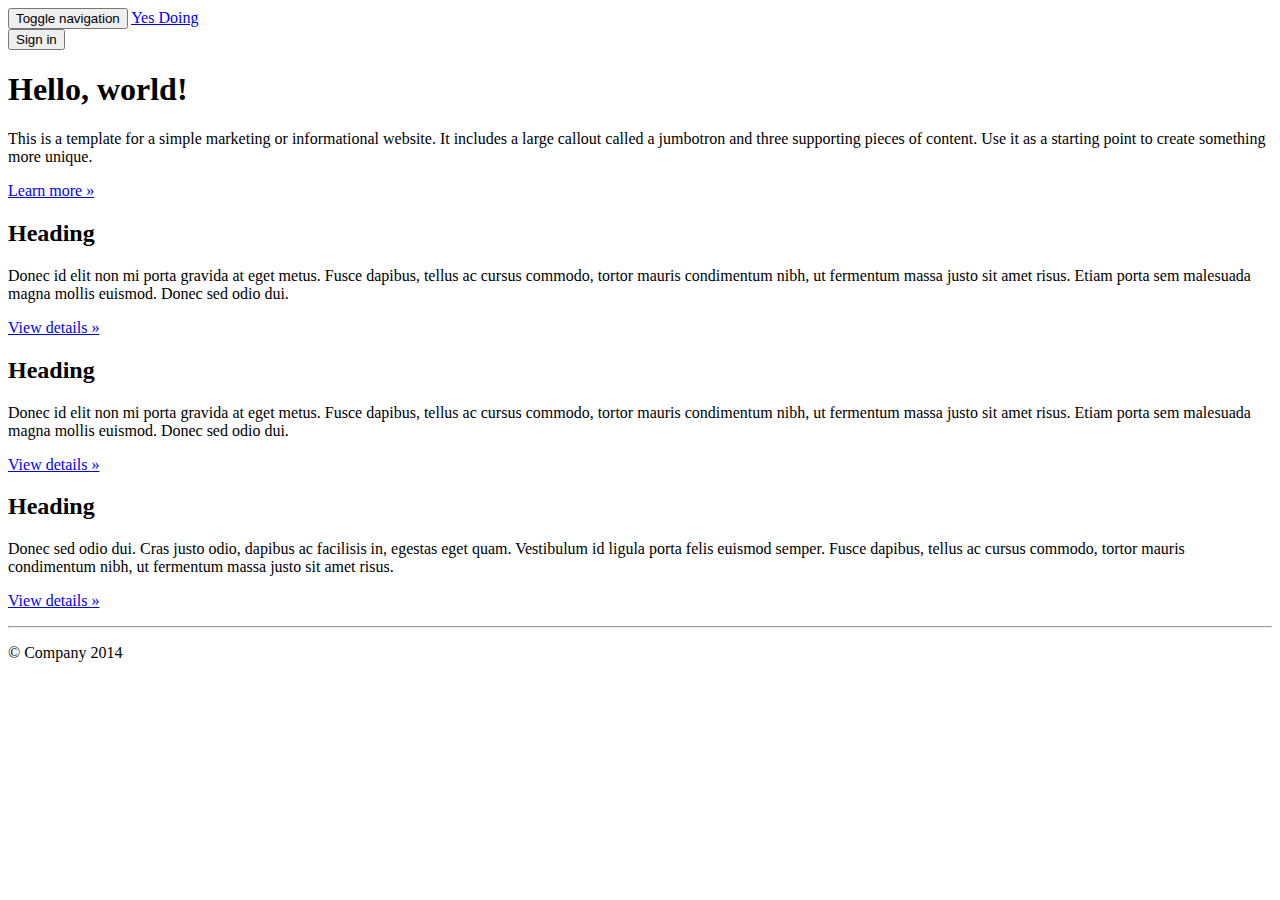
==== target/classes/templates/index.html @ 6ba793e0 "웹프로젝트 초기세팅" ====
<!DOCTYPE html>
<html>
  <head>
    <meta charset="utf-8">
    <meta http-equiv="X-UA-Compatible" content="IE=edge">
    <meta name="viewport" content="width=device-width, initial-scale=1">
    <!-- The above 3 meta tags *must* come first in the head; any other head content must come *after* these tags -->
    <meta name="description" content="">
    <meta name="author" content="">
    <link rel="icon" href="../../favicon.ico">

    <title>Yes! Doing</title>

    <!-- Bootstrap core CSS -->
    <link href="/webjars/bootstrap/3.3.7-1/css/bootstrap.min.css" rel="stylesheet">

  </head>

  <body>

    <nav class="navbar navbar-inverse navbar-fixed-top">
      <div class="container">
        <div class="navbar-header">
          <button type="button" class="navbar-toggle collapsed" data-toggle="collapse" data-target="#navbar" aria-expanded="false" aria-controls="navbar">
            <span class="sr-only">Toggle navigation</span>
            <span class="icon-bar"></span>
            <span class="icon-bar"></span>
            <span class="icon-bar"></span>
          </button>
          <a class="navbar-brand" href="/">Yes Doing</a>
        </div>
        <div id="navbar" class="navbar-collapse collapse">
          <div class="navbar-form navbar-right">
            <button type="submit" class="btn btn-success">Sign in</button>
          </div>
        </div><!--/.navbar-collapse -->
      </div>
    </nav>

    <!-- Main jumbotron for a primary marketing message or call to action -->
    <div class="jumbotron">
      <div class="container">
        <h1>Hello, world!</h1>
        <p>This is a template for a simple marketing or informational website. It includes a large callout called a jumbotron and three supporting pieces of content. Use it as a starting point to create something more unique.</p>
        <p><a class="btn btn-primary btn-lg" href="#" role="button">Learn more &raquo;</a></p>
      </div>
    </div>

    <div class="container">
      <!-- Example row of columns -->
      <div class="row">
        <div class="col-md-4">
          <h2>Heading</h2>
          <p>Donec id elit non mi porta gravida at eget metus. Fusce dapibus, tellus ac cursus commodo, tortor mauris condimentum nibh, ut fermentum massa justo sit amet risus. Etiam porta sem malesuada magna mollis euismod. Donec sed odio dui. </p>
          <p><a class="btn btn-default" href="#" role="button">View details &raquo;</a></p>
        </div>
        <div class="col-md-4">
          <h2>Heading</h2>
          <p>Donec id elit non mi porta gravida at eget metus. Fusce dapibus, tellus ac cursus commodo, tortor mauris condimentum nibh, ut fermentum massa justo sit amet risus. Etiam porta sem malesuada magna mollis euismod. Donec sed odio dui. </p>
          <p><a class="btn btn-default" href="#" role="button">View details &raquo;</a></p>
       </div>
        <div class="col-md-4">
          <h2>Heading</h2>
          <p>Donec sed odio dui. Cras justo odio, dapibus ac facilisis in, egestas eget quam. Vestibulum id ligula porta felis euismod semper. Fusce dapibus, tellus ac cursus commodo, tortor mauris condimentum nibh, ut fermentum massa justo sit amet risus.</p>
          <p><a class="btn btn-default" href="#" role="button">View details &raquo;</a></p>
        </div>
      </div>

      <hr>

      <footer>
        <p>&copy; Company 2014</p>
      </footer>
    </div> <!-- /container -->


    <!-- Bootstrap core JavaScript
    ================================================== -->
    <!-- Placed at the end of the document so the pages load faster -->
    <script src="https://ajax.googleapis.com/ajax/libs/jquery/1.11.2/jquery.min.js"></script>
    <script src="/webjars/bootstrap/3.3.7-1/js/bootstrap.min.js"></script>
  </body>
</html>
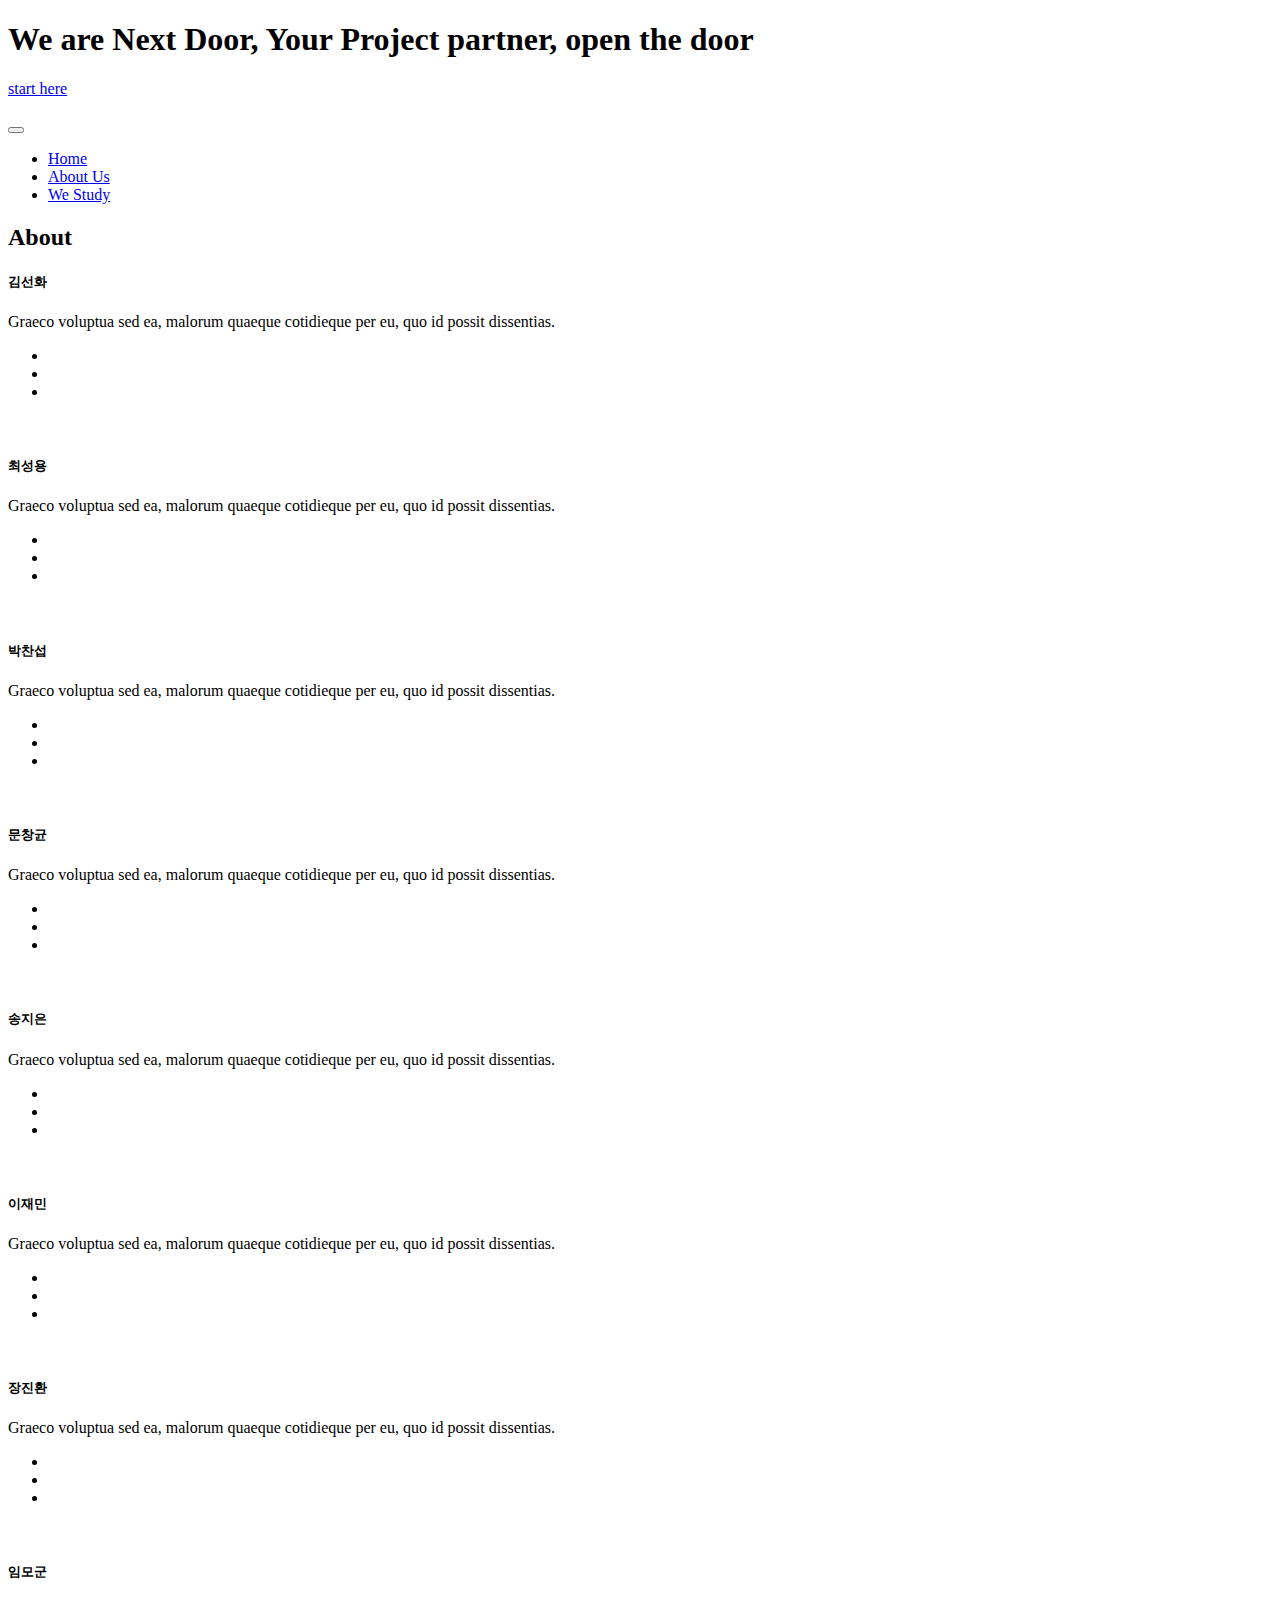
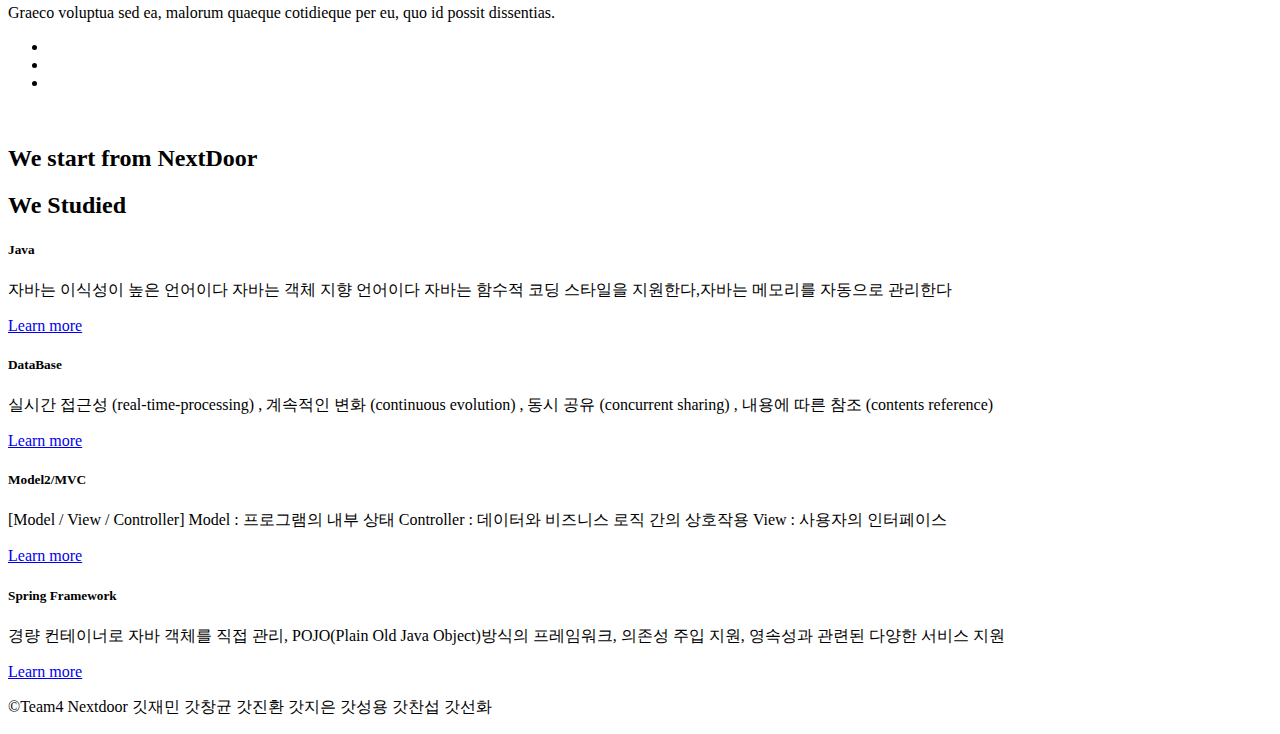
==== commit b206429f: "회원가입 구현" ====
--- a/target/classes/templates/index.html
+++ b/target/classes/templates/index.html
@@ -1,83 +1,416 @@
 <!DOCTYPE html>
 <html>
-  <head>
+
+<head>
     <meta charset="utf-8">
-    <meta http-equiv="X-UA-Compatible" content="IE=edge">
-    <meta name="viewport" content="width=device-width, initial-scale=1">
-    <!-- The above 3 meta tags *must* come first in the head; any other head content must come *after* these tags -->
+    <meta name="viewport" content="width=device-width, initial-scale=1.0">
     <meta name="description" content="">
     <meta name="author" content="">
-    <link rel="icon" href="../../favicon.ico">
-
-    <title>Yes! Doing</title>
-
-    <!-- Bootstrap core CSS -->
-    <link href="/webjars/bootstrap/3.3.7-1/css/bootstrap.min.css" rel="stylesheet">
-
-  </head>
-
-  <body>
-
-    <nav class="navbar navbar-inverse navbar-fixed-top">
-      <div class="container">
-        <div class="navbar-header">
-          <button type="button" class="navbar-toggle collapsed" data-toggle="collapse" data-target="#navbar" aria-expanded="false" aria-controls="navbar">
-            <span class="sr-only">Toggle navigation</span>
-            <span class="icon-bar"></span>
-            <span class="icon-bar"></span>
-            <span class="icon-bar"></span>
-          </button>
-          <a class="navbar-brand" href="/">Yes Doing</a>
+
+    <title>Next Door</title>
+	
+    <!-- css -->
+    <link href="/index/css/bootstrap.min.css" rel="stylesheet" type="text/css">
+    <link href="/index/font-awesome/css/font-awesome.min.css" rel="stylesheet" type="text/css" />
+	<link href="/index/css/nivo-lightbox.css" rel="stylesheet" />
+	<link href="/index/css/nivo-lightbox-theme/default/default.css" rel="stylesheet" type="text/css" />
+	<link href="/index/css/owl.carousel.css" rel="stylesheet" media="screen" />
+    <link href="/index/css/owl.theme.css" rel="stylesheet" media="screen" />
+	<link href="/index/css/flexslider.css" rel="stylesheet" />
+	<link href="/index/css/animate.css" rel="stylesheet" />
+    <link href="/index/css/style.css" rel="stylesheet">
+	<link href="/index/color/default.css" rel="stylesheet">
+    
+</head>
+
+<body id="page-top" data-spy="scroll" data-target=".navbar-custom">
+
+    <!-- page loader -->
+    <div id="page-loader">
+      <div class="loader">
+        <div class="spinner">
+          <div class="spinner-container con1">
+            <div class="circle1"></div>
+            <div class="circle2"></div>
+            <div class="circle3"></div>
+            <div class="circle4"></div>
+          </div>
+          <div class="spinner-container con2">
+            <div class="circle1"></div>
+            <div class="circle2"></div>
+            <div class="circle3"></div>
+            <div class="circle4"></div>
+          </div>
+          <div class="spinner-container con3">
+            <div class="circle1"></div>
+            <div class="circle2"></div>
+            <div class="circle3"></div>
+            <div class="circle4"></div>
+          </div>
         </div>
-        <div id="navbar" class="navbar-collapse collapse">
-          <div class="navbar-form navbar-right">
-            <button type="submit" class="btn btn-success">Sign in</button>
-          </div>
-        </div><!--/.navbar-collapse -->
-      </div>
-    </nav>
-
-    <!-- Main jumbotron for a primary marketing message or call to action -->
-    <div class="jumbotron">
-      <div class="container">
-        <h1>Hello, world!</h1>
-        <p>This is a template for a simple marketing or informational website. It includes a large callout called a jumbotron and three supporting pieces of content. Use it as a starting point to create something more unique.</p>
-        <p><a class="btn btn-primary btn-lg" href="#" role="button">Learn more &raquo;</a></p>
       </div>
     </div>
-
-    <div class="container">
-      <!-- Example row of columns -->
-      <div class="row">
-        <div class="col-md-4">
-          <h2>Heading</h2>
-          <p>Donec id elit non mi porta gravida at eget metus. Fusce dapibus, tellus ac cursus commodo, tortor mauris condimentum nibh, ut fermentum massa justo sit amet risus. Etiam porta sem malesuada magna mollis euismod. Donec sed odio dui. </p>
-          <p><a class="btn btn-default" href="#" role="button">View details &raquo;</a></p>
-        </div>
-        <div class="col-md-4">
-          <h2>Heading</h2>
-          <p>Donec id elit non mi porta gravida at eget metus. Fusce dapibus, tellus ac cursus commodo, tortor mauris condimentum nibh, ut fermentum massa justo sit amet risus. Etiam porta sem malesuada magna mollis euismod. Donec sed odio dui. </p>
-          <p><a class="btn btn-default" href="#" role="button">View details &raquo;</a></p>
-       </div>
-        <div class="col-md-4">
-          <h2>Heading</h2>
-          <p>Donec sed odio dui. Cras justo odio, dapibus ac facilisis in, egestas eget quam. Vestibulum id ligula porta felis euismod semper. Fusce dapibus, tellus ac cursus commodo, tortor mauris condimentum nibh, ut fermentum massa justo sit amet risus.</p>
-          <p><a class="btn btn-default" href="#" role="button">View details &raquo;</a></p>
-        </div>
-      </div>
-
-      <hr>
-
-      <footer>
-        <p>&copy; Company 2014</p>
-      </footer>
-    </div> <!-- /container -->
-
-
-    <!-- Bootstrap core JavaScript
-    ================================================== -->
-    <!-- Placed at the end of the document so the pages load faster -->
-    <script src="https://ajax.googleapis.com/ajax/libs/jquery/1.11.2/jquery.min.js"></script>
-    <script src="/webjars/bootstrap/3.3.7-1/js/bootstrap.min.js"></script>
-  </body>
-</html>+    <!-- /page loader -->
+
+	<!-- Section: home video -->
+    <section id="intro" class="home-video text-light">
+		<div class="home-video-wrapper">
+
+		<div class="homevideo-container">
+           <div id="P1" class="bg-player" style="display:block; margin: auto; background: rgba(0,0,0,0.5)" data-property="{videoURL:'https://www.youtube.com/watch?v=mroiVdC7H10',containment:'.homevideo-container', quality: 'hd720', showControls: false, autoPlay:true, mute:true, startAt:0, opacity:1}"></div>
+		</div>
+		<div class="overlay">
+			<div class="text-center video-caption">
+				<div class="wow bounceInDown" data-wow-offset="0" data-wow-delay="0.8s">
+					<h1 class="big-heading font-light"><span id="js-rotating">We are Next Door, Your Project partner, open the door </span></h1>
+				</div>
+				<div class="wow bounceInUp" data-wow-offset="0" data-wow-delay="1s">
+					<div class="margintop-30">
+						<a href="/login" class="btn btn-skin" id="btn-scroll">start here</a>
+					</div>
+				</div>
+			</div>
+		</div>
+		</div>
+    </section>
+	<!-- /Section: intro -->
+	
+	
+    <!-- Navigation -->
+    <div id="navigation">
+        <nav class="navbar navbar-custom" role="navigation">
+                              <div class="container">
+                                    <div class="row">
+                                          <div class="col-md-2 mob-logo">
+                                                <div class="row">
+                                                      <div class="site-logo">
+                                                            <a href="index.htm"><img src="/index/img/logo-dark.png" alt="" /></a>
+                                                      </div>
+                                                </div>
+                                          </div>
+                                          
+
+                                          <div class="col-md-10 mob-menu">
+                                                <div class="row">
+                                                      <!-- Brand and toggle get grouped for better mobile display -->
+                                          <div class="navbar-header">
+                                                <button type="button" class="navbar-toggle" data-toggle="collapse" data-target="#menu">
+                                                <i class="fa fa-bars"></i>
+                                                </button>
+                                          </div>
+                                                      <!-- Collect the nav links, forms, and other content for toggling -->
+                                                      <div class="collapse navbar-collapse" id="menu">
+                                                            <ul class="nav navbar-nav navbar-right">
+                                                                  <li class="active"><a href="#intro">Home</a></li>
+                                                                  <li><a href="#about">About Us</a></li>
+																  <li><a href="#service">We Study</a></li>
+                                                            </ul>
+                                                      </div>
+                                                      <!-- /.Navbar-collapse -->
+                                                </div>
+                                          </div>
+                                    </div>
+                              </div>
+                              <!-- /.container -->
+                        </nav>
+    </div> 
+    <!-- /Navigation -->  
+
+	<!-- Section: about -->
+    <section id="about" class="home-section color-dark bg-white">
+		<div class="container marginbot-50">
+			<div class="row">
+				<div class="col-lg-8 col-lg-offset-2">
+					<div class="wow flipInY" data-wow-offset="0" data-wow-delay="0.4s">
+					<div class="section-heading text-center">
+					<h2 class="h-bold">About</h2>
+					<div class="divider-header"></div>
+					<p></p>
+					</div>
+					</div>
+				</div>
+			</div>
+
+		</div>
+		
+		<div class="text-center">
+		<div class="container">
+
+		
+        <div class="row">
+            <div class="col-xs-6 col-sm-3 col-md-3">				
+				<div class="team-wrapper-big wow bounceInUp" data-wow-delay="0.2s">
+                        <div class="team-wrapper-overlay">
+                          <h5>김선화</h5>
+                          <p>Graeco voluptua sed ea, malorum quaeque cotidieque per eu, quo id possit dissentias.</p>
+                          <div class="social-icons">
+								<ul class="team-social">
+									<li class="social-facebook"><a href="#"><i class="fa fa-facebook"></i></a></li>
+									<li class="social-twitter"><a href="#"><i class="fa fa-twitter"></i></a></li>
+									<li class="social-google"><a href="#"><i class="fa fa-google-plus"></i></a></li>
+								</ul>
+                          </div>
+                        </div>
+                        <img src="/index/img/team/1.jpg" alt="" />
+                </div>
+            </div>
+			
+			<div class="col-xs-6 col-sm-3 col-md-3">
+				<div class="team-wrapper-big wow bounceInUp" data-wow-delay="0.5s">
+                        <div class="team-wrapper-overlay">
+                          <h5>최성용</h5>
+                          <p>Graeco voluptua sed ea, malorum quaeque cotidieque per eu, quo id possit dissentias.</p>
+                          <div class="social-icons">
+								<ul class="team-social">
+									<li class="social-facebook"><a href="#"><i class="fa fa-facebook"></i></a></li>
+									<li class="social-twitter"><a href="#"><i class="fa fa-twitter"></i></a></li>
+									<li class="social-google"><a href="#"><i class="fa fa-google-plus"></i></a></li>
+								</ul>
+                          </div>
+                        </div>
+                        <img src="/index/img/team/2.jpg" alt="" />
+                </div>
+            </div>
+			<div class="col-xs-6 col-sm-3 col-md-3">
+				<div class="team-wrapper-big wow bounceInUp" data-wow-delay="0.8s">
+                        <div class="team-wrapper-overlay">
+                          <h5>박찬섭</h5>
+                          <p>Graeco voluptua sed ea, malorum quaeque cotidieque per eu, quo id possit dissentias.</p>
+                          <div class="social-icons">
+								<ul class="team-social">
+									<li class="social-facebook"><a href="#"><i class="fa fa-facebook"></i></a></li>
+									<li class="social-twitter"><a href="#"><i class="fa fa-twitter"></i></a></li>
+									<li class="social-google"><a href="#"><i class="fa fa-google-plus"></i></a></li>
+								</ul>
+                          </div>
+                        </div>
+                        <img src="/index/img/team/3.jpg" alt="" />
+                </div>
+            </div>
+			<div class="col-xs-6 col-sm-3 col-md-3">
+				<div class="team-wrapper-big wow bounceInUp" data-wow-delay="1s">
+                        <div class="team-wrapper-overlay">
+                          <h5>문창균</h5>
+                          <p>Graeco voluptua sed ea, malorum quaeque cotidieque per eu, quo id possit dissentias.</p>
+                          <div class="social-icons">
+								<ul class="team-social">
+									<li class="social-facebook"><a href="#"><i class="fa fa-facebook"></i></a></li>
+									<li class="social-twitter"><a href="#"><i class="fa fa-twitter"></i></a></li>
+									<li class="social-google"><a href="#"><i class="fa fa-google-plus"></i></a></li>
+								</ul>
+                          </div>
+                        </div>
+                        <img src="/index/img/team/4.jpg" alt="" />
+                </div>
+            </div>
+            <div class="col-xs-6 col-sm-3 col-md-3">
+				<div class="team-wrapper-big wow bounceInUp" data-wow-delay="1s">
+                        <div class="team-wrapper-overlay">
+                          <h5>송지은</h5>
+                          <p>Graeco voluptua sed ea, malorum quaeque cotidieque per eu, quo id possit dissentias.</p>
+                          <div class="social-icons">
+								<ul class="team-social">
+									<li class="social-facebook"><a href="#"><i class="fa fa-facebook"></i></a></li>
+									<li class="social-twitter"><a href="#"><i class="fa fa-twitter"></i></a></li>
+									<li class="social-google"><a href="#"><i class="fa fa-google-plus"></i></a></li>
+								</ul>
+                          </div>
+                        </div>
+                        <img src="/index/img/team/5.jpg" alt="" />
+                </div>
+            </div>
+			<div class="col-xs-6 col-sm-3 col-md-3">
+				<div class="team-wrapper-big wow bounceInUp" data-wow-delay="1s">
+                        <div class="team-wrapper-overlay">
+                          <h5>이재민</h5>
+                          <p>Graeco voluptua sed ea, malorum quaeque cotidieque per eu, quo id possit dissentias.</p>
+                          <div class="social-icons">
+								<ul class="team-social">
+									<li class="social-facebook"><a href="#"><i class="fa fa-facebook"></i></a></li>
+									<li class="social-twitter"><a href="#"><i class="fa fa-twitter"></i></a></li>
+									<li class="social-google"><a href="#"><i class="fa fa-google-plus"></i></a></li>
+								</ul>
+                          </div>
+                        </div>
+                        <img src="/index/img/team/6.jpg" alt="" />
+                </div>
+            </div>
+			<div class="col-xs-6 col-sm-3 col-md-3">
+				<div class="team-wrapper-big wow bounceInUp" data-wow-delay="1s">
+                        <div class="team-wrapper-overlay">
+                          <h5>장진환</h5>
+                          <p>Graeco voluptua sed ea, malorum quaeque cotidieque per eu, quo id possit dissentias.</p>
+                          <div class="social-icons">
+								<ul class="team-social">
+									<li class="social-facebook"><a href="#"><i class="fa fa-facebook"></i></a></li>
+									<li class="social-twitter"><a href="#"><i class="fa fa-twitter"></i></a></li>
+									<li class="social-google"><a href="#"><i class="fa fa-google-plus"></i></a></li>
+								</ul>
+                          </div>
+                        </div>
+                        <img src="/index/img/team/7.jpg" alt="" />
+                </div>
+            </div>
+			<div class="col-xs-6 col-sm-3 col-md-3">
+				<div class="team-wrapper-big wow bounceInUp" data-wow-delay="1s">
+                        <div class="team-wrapper-overlay">
+                          <h5>임모군</h5>
+                          <p>Graeco voluptua sed ea, malorum quaeque cotidieque per eu, quo id possit dissentias.</p>
+                          <div class="social-icons">
+								<ul class="team-social">
+									<li class="social-facebook"><a href="#"><i class="fa fa-facebook"></i></a></li>
+									<li class="social-twitter"><a href="#"><i class="fa fa-twitter"></i></a></li>
+									<li class="social-google"><a href="#"><i class="fa fa-google-plus"></i></a></li>
+								</ul>
+                          </div>
+                        </div>
+                        <img src="/index/img/team/8.jpg" alt="" />
+                </div>
+            </div>
+        </div>		
+		</div>
+		</div>
+	</section>
+	<!-- /Section: about -->
+	
+	<!-- Section: parallax 1 -->	
+	<section id="parallax1" class="home-section parallax text-light" data-stellar-background-ratio="0.5">	
+           <div class="container">
+				<div class="row">
+					<div class="col-md-12">
+						<div class="text-center">
+						<h2 class="big-heading highlight-dark wow bounceInDown" data-wow-delay="0.2s">We start from NextDoor</h2>
+						</div>
+					</div>				
+				</div>
+            </div>
+	</section>	
+	
+	<!-- Section: services -->
+    <section id="service" class="home-section color-dark bg-white">
+		<div class="container marginbot-50">
+			<div class="row">
+				<div class="col-lg-8 col-lg-offset-2">
+					<div class="wow flipInY" data-wow-offset="0" data-wow-delay="0.4s">
+					<div class="section-heading text-center">
+					<h2 class="h-bold">We Studied</h2>
+					<div class="divider-header"></div>
+					<p></p>
+					</div>
+					</div>
+				</div>
+			</div>
+
+		</div>
+
+		<div class="text-center">
+		<div class="container">
+
+        <div class="row">
+            <div class="col-xs-6 col-sm-3 col-md-3">
+				<div class="wow fadeInLeft" data-wow-delay="0.2s">
+                <div class="service-box">
+					<div class="service-icon">
+						<span class="pe-7s-monitor pe-5x"></span> 
+					</div>
+					<div class="service-desc">						
+						<h5>Java</h5>
+						<p>
+						자바는 이식성이 높은 언어이다  자바는 객체 지향 언어이다 자바는 함수적 코딩 스타일을 지원한다,자바는 메모리를 자동으로 관리한다
+						</p>
+						<a href="#" class="btn btn-skin">Learn more</a>
+					</div>
+                </div>
+				</div>
+            </div>
+			<div class="col-xs-6 col-sm-3 col-md-3">
+				<div class="wow fadeInUp" data-wow-delay="0.2s">
+                <div class="service-box">
+					<div class="service-icon">
+						<span class="pe-7s-camera pe-5x"></span> 
+					</div>
+					<div class="service-desc">
+						<h5>DataBase</h5>
+						<p>
+						실시간 접근성 (real-time-processing) , 계속적인 변화 (continuous evolution) , 동시 공유 (concurrent sharing) , 내용에 따른 참조 (contents reference)
+						</p>
+						<a href="#" class="btn btn-skin">Learn more</a>
+					</div>
+                </div>
+				</div>
+            </div>
+			<div class="col-xs-6 col-sm-3 col-md-3">
+				<div class="wow fadeInUp" data-wow-delay="0.2s">
+                <div class="service-box">
+					<div class="service-icon">
+						<span class="pe-7s-note pe-5x"></span> 
+					</div>
+					<div class="service-desc">
+						<h5>Model2/MVC</h5>
+						<p>[Model / View / Controller] Model : 프로그램의 내부 상태 Controller : 데이터와 비즈니스 로직 간의 상호작용 View : 사용자의 인터페이스    
+						</p>
+						<a href="#" class="btn btn-skin">Learn more</a>
+					</div>
+                </div>
+				</div>
+            </div>
+			<div class="col-xs-6 col-sm-3 col-md-3">
+				<div class="wow fadeInRight" data-wow-delay="0.2s">
+                <div class="service-box">
+					<div class="service-icon">
+						<span class="pe-7s-phone pe-5x"></span> 
+					</div>
+					<div class="service-desc">
+						<h5>Spring Framework</h5>
+						<p>
+						경량 컨테이너로 자바 객체를 직접 관리, POJO(Plain Old Java Object)방식의 프레임워크, 의존성 주입 지원, 영속성과 관련된 다양한 서비스 지원
+						</p>
+						<a href="#" class="btn btn-skin">Learn more</a>
+					</div>
+                </div>
+				</div>
+            </div>
+        </div>		
+		</div>
+		</div>
+	</section>
+	<!-- /Section: services -->
+	
+	<footer>
+		<div class="container">
+			<div class="row">
+				<div class="col-md-6 col-md-offset-3">
+					<div class="text-center">
+						<a href="#intro" class="totop"><i class="pe-7s-angle-up pe-3x"></i></a>
+						<p>&copy;Team4 Nextdoor  깃재민 갓창균 갓진환 갓지은 갓성용 갓찬섭 갓선화</p>
+
+					</div>
+				</div>
+			</div>	
+		</div>
+	</footer>
+
+    <!-- Core JavaScript Files -->
+    <script src="/index/js/jquery.min.js"></script>	 
+    <script src="/index/js/bootstrap.min.js"></script>
+	<script src="https://maps.google.com/maps/api/js?sensor=false"></script>
+	<script src="/index/js/jquery.sticky.js"></script>
+	<script src="/index/js/slippry.min.js"></script> 
+	<script src="/index/js/jquery.flexslider-min.js"></script>
+	<script src="/index/js/morphext.min.js"></script>
+	<script src="/index/js/gmap.js"></script>
+	<script src="/index/js/jquery.mb.YTPlayer.js"></script>
+    <script src="/index/js/jquery.easing.min.js"></script>	
+	<script src="/index/js/jquery.scrollTo.js"></script>
+	<script src="/index/js/jquery.appear.js"></script>
+	<script src="/index/js/stellar.js"></script>
+	<script src="/index/js/wow.min.js"></script>
+	<script src="/index/js/owl.carousel.min.js"></script>
+	<script src="/index/js/nivo-lightbox.min.js"></script>
+	<script src="/index/js/jquery.nicescroll.min.js"></script>
+    <script src="/index/js/custom.js"></script>
+    <script src="/index/contactform/contactform.js"></script>
+    
+</body>
+
+</html>
